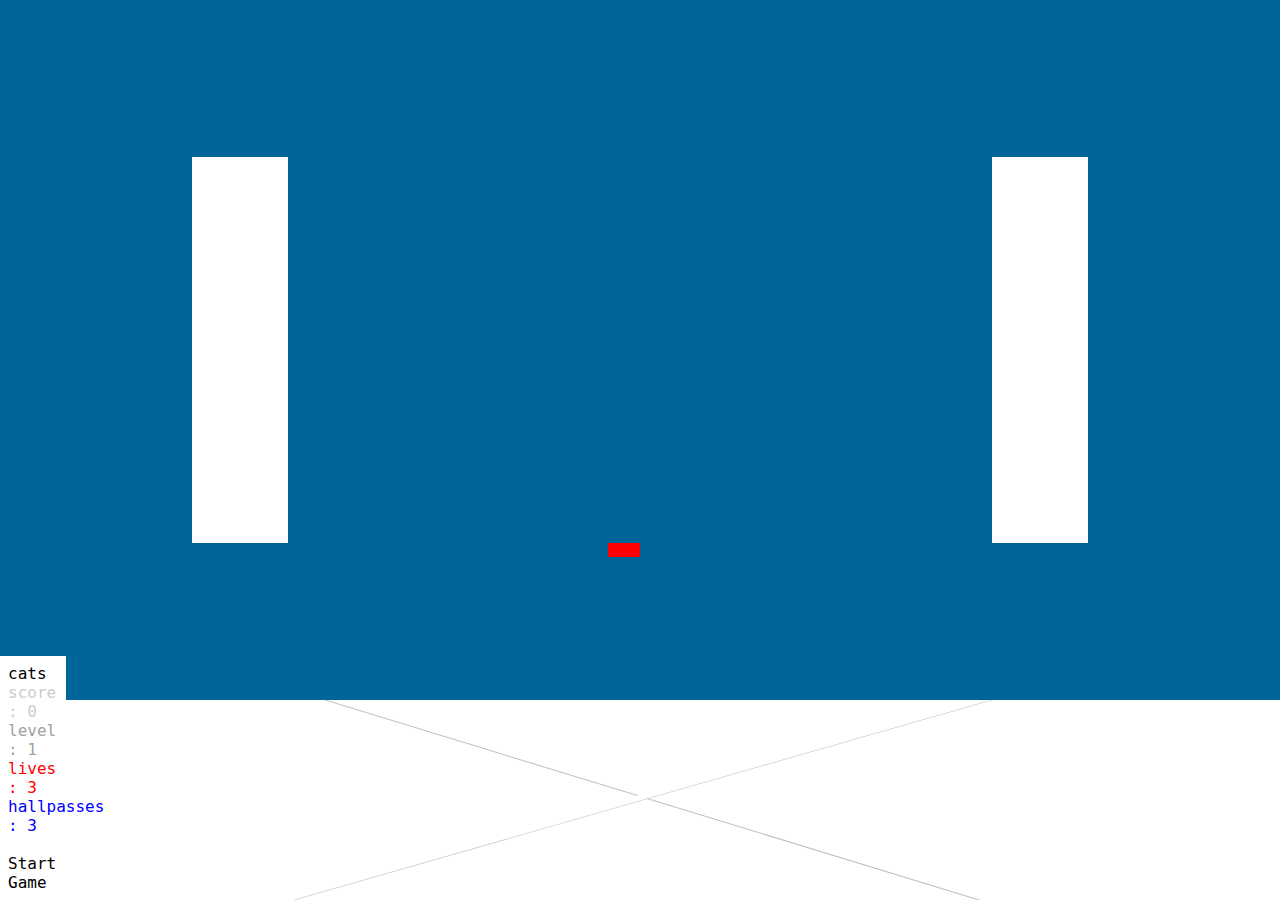
==== snake-2023/index.html @ 3d758986 "WIP mobile version" ====
<!DOCTYPE HTML>
<html>

<head>
  <title>Snake v00.002</title>
  <meta http-equiv="Content-Type" content="text/html; charset=iso-8859-1">
  <meta name="viewport" content="width=device-width, initial-scale=1" />
  <meta name="description" content="Looshi snake game">
  <script src="snake.js" type="text/javascript"></script>
</head>
<style>
  html,
  body {
    height: 100%;
    width: 100%;
    margin: 0;
    padding: 0;
    font-family: monospace, arial, sans-serif;
  }

  /* the main game board is the only table */
  table {
    width: 100%;
    height: calc(100% - 200px);
    position: absolute;
    z-index: 1;
    top: 0;

  }

  #wrap {
    overflow: hidden;
    height: 100%;
    width: 100%;
    position: relative;

  }

  header {
    background: white;
    /* height: 64px; */
    padding: 8px;
    /* display: flex; */
    position: absolute;
    z-index: 3;
    bottom: 0;
    width: 50px;
  }


  footer {
    height: 24px;
    background: white;
  }

  #dpad {
    /* background: rgb(252, 248, 152); */
    height: 4000px;
    width: 4000px;
    opacity: 0.5;
    position: absolute;
    bottom: -1900px;
    left: calc(50% - 2000px);
    /* left: -75%; */
    z-index: 1;
    margin: 0;
    padding: 0;
    transform: rotate(17deg) skewX(-57deg)
  }

  #dpad div {
    width: 1990px;
    height: 1995px;
    margin: 0;
    padding: 0;
    display: inline-block;
    vertical-align: top;
    touch-action: manipulation;
    border-left: 1px solid gray;
    border-top: 1px solid gray;
  }

  #dpad div:active {
    background: orange;
  }

  /* #up {
    background: red;
  }

  #right {
    background: green;
  }

  #down {
    background: blue;
  }

  #left {
    background: orange;
  } */

</style>

<body>
  <div id="wrap">
    <header>
      cats
      <div id="lastDirection" class="readOut"> </div>
      <div id="points" class="readOut"> </div>
      <div id="levelOutput" class="readOut"> </div>
      <div id="livesOutput" class="readOut"> </div>
      <div id="hallpassOutput" class="readOut"> </div><br />
      <a class="buttonContainer href=" #" id="start" class="button">
        Start Game
      </a>
    </header>

    <div id="dpad">
      <div id="up"></div>
      <div id="right"></div>
      <div id="left"></div>
      <div id="down"></div>
    </div>

    <footer></footer>

    <div id="gridAnimation"> </div>
    <div id="iconOutput"> </div>
    <div id="output"> </div>

  </div>

</body>

</html>
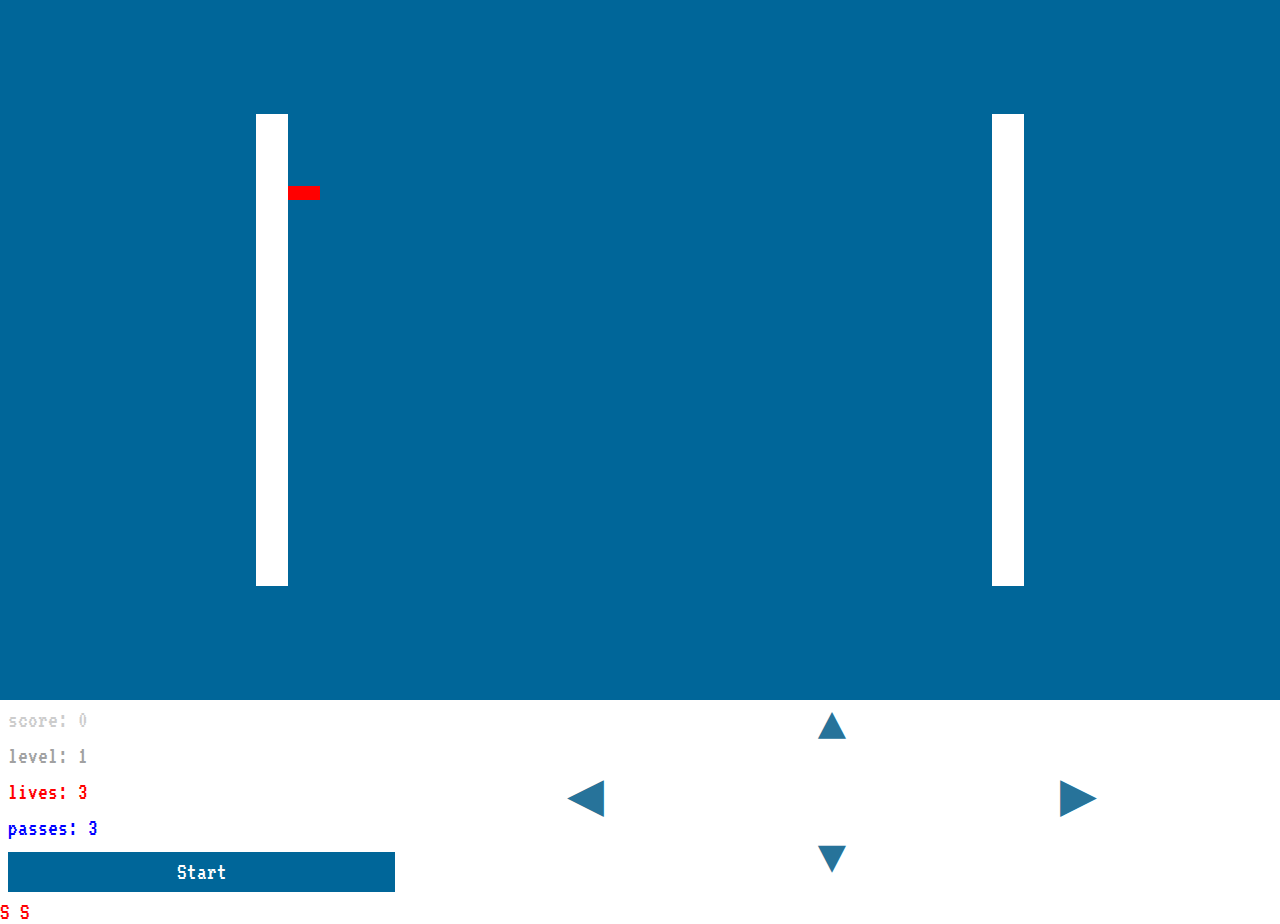
==== commit 2ca76781: "Add arrows to dpad, add pass" ====
--- a/snake-2023/index.html
+++ b/snake-2023/index.html
@@ -7,6 +7,7 @@
   <meta name="viewport" content="width=device-width, initial-scale=1" />
   <meta name="description" content="Looshi snake game">
   <script src="snake.js" type="text/javascript"></script>
+  <link href="https://fonts.googleapis.com/css?family=VT323" rel="stylesheet" />
 </head>
 <style>
   html,
@@ -15,7 +16,8 @@
     width: 100%;
     margin: 0;
     padding: 0;
-    font-family: monospace, arial, sans-serif;
+    font-family: "VT323", monospace, arial, sans-serif;
+    font-size: 24px;
   }
 
   /* the main game board is the only table */
@@ -25,7 +27,6 @@
     position: absolute;
     z-index: 1;
     top: 0;
-
   }
 
   #wrap {
@@ -36,100 +37,125 @@
 
   }
 
-  header {
+  footer {
+    height: 200px;
     background: white;
-    /* height: 64px; */
+    display: flex;
+    bottom: 0;
+    position: absolute;
+    /* align-items: baseline; */
+    justify-content: space-between;
+    width: 100%;
+  }
+
+  #score-area {
+    width: 29%;
+    display: flex;
+    flex-direction: column;
+    justify-content: space-between;
+    padding: 8px 0 8px 8px;
+  }
+
+  #start {
+    background: #006699;
+    color: white;
     padding: 8px;
-    /* display: flex; */
-    position: absolute;
-    z-index: 3;
-    bottom: 0;
-    width: 50px;
+    text-align: center;
+    cursor: pointer;
+    width: 100%;
   }
 
 
-  footer {
-    height: 24px;
-    background: white;
-  }
 
   #dpad {
-    /* background: rgb(252, 248, 152); */
-    height: 4000px;
-    width: 4000px;
-    opacity: 0.5;
-    position: absolute;
-    bottom: -1900px;
-    left: calc(50% - 2000px);
-    /* left: -75%; */
-    z-index: 1;
-    margin: 0;
-    padding: 0;
-    transform: rotate(17deg) skewX(-57deg)
+    width: 70%;
+    height: 100%;
+    color: #27739a;
   }
 
   #dpad div {
-    width: 1990px;
-    height: 1995px;
     margin: 0;
     padding: 0;
-    display: inline-block;
-    vertical-align: top;
-    touch-action: manipulation;
-    border-left: 1px solid gray;
-    border-top: 1px solid gray;
+
+    cursor: pointer
   }
 
-  #dpad div:active {
-    background: orange;
+  #up:active,
+  #down:active,
+  #left:active,
+  #right:active {
+    background: rgb(210, 210, 210);
   }
 
-  /* #up {
-    background: red;
+  #up {
+    height: 33%;
+    width: 100%;
+    text-align: center;
+    font-size: 48px;
+    touch-action: manipulation;
+  }
+
+  #down {
+    height: 33%;
+    width: 100%;
+    text-align: center;
+    font-size: 48px;
+    touch-action: manipulation;
+  }
+
+  #left-right {
+    width: 100%;
+    height: 33%;
+    display: flex;
+    justify-content: space-between;
+  }
+
+  #left {
+    height: 100%;
+    width: 45%;
+    text-align: center;
+    font-size: 48px;
+    touch-action: manipulation;
   }
 
   #right {
-    background: green;
+    height: 100%;
+    width: 45%;
+    text-align: center;
+    font-size: 48px;
+    touch-action: manipulation;
   }
-
-  #down {
-    background: blue;
-  }
-
-  #left {
-    background: orange;
-  } */
 
 </style>
 
 <body>
   <div id="wrap">
-    <header>
-      cats
-      <div id="lastDirection" class="readOut"> </div>
-      <div id="points" class="readOut"> </div>
-      <div id="levelOutput" class="readOut"> </div>
-      <div id="livesOutput" class="readOut"> </div>
-      <div id="hallpassOutput" class="readOut"> </div><br />
-      <a class="buttonContainer href=" #" id="start" class="button">
-        Start Game
-      </a>
-    </header>
+    <footer>
+      <div id="score-area">
+        <div id="points" class="readOut"> </div>
+        <div id="levelOutput" class="readOut"> </div>
+        <div id="livesOutput" class="readOut"> </div>
+        <div id="hallpassOutput" class="readOut"> </div>
+        <a class="buttonContainer href=" #" id="start" class="button">
+          Start
+        </a>
+      </div>
+      <div id="dpad">
+        <div id="up">&#9650;</div>
+        <div id="left-right">
+          <div id="left">&#9664;</div>
+          <div id="right">&#9654;</div>
+        </div>
 
-    <div id="dpad">
-      <div id="up"></div>
-      <div id="right"></div>
-      <div id="left"></div>
-      <div id="down"></div>
-    </div>
-
-    <footer></footer>
-
-    <div id="gridAnimation"> </div>
-    <div id="iconOutput"> </div>
-    <div id="output"> </div>
+        <div id="down">&#9660;</div>
+      </div>
+    </footer>
 
   </div>
+
+  <div id="gridAnimation"> </div>
+  <div id="iconOutput"> </div>
+  <div id="output"> </div>
 
 </body>
 
